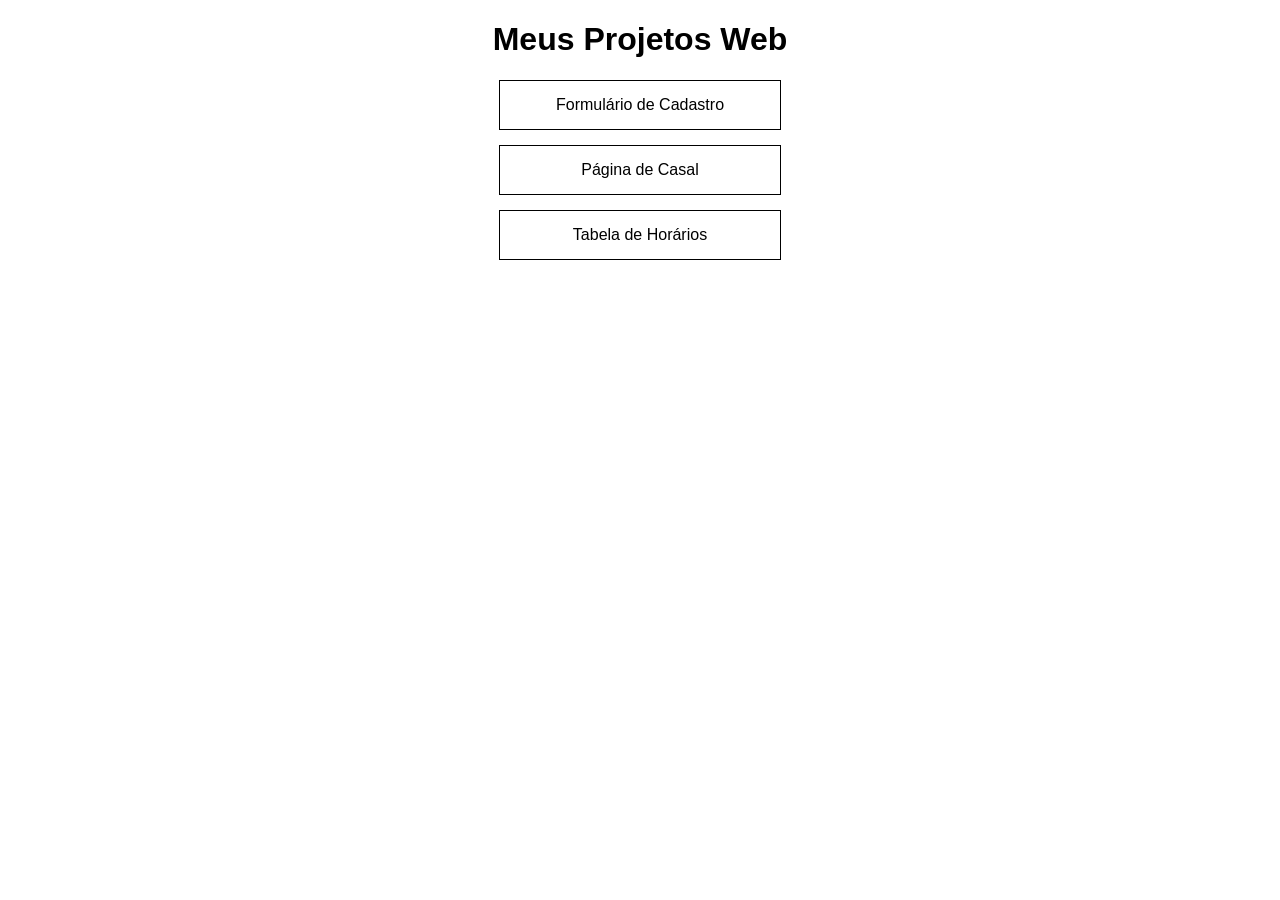
==== index.html @ d91be686 "feat: adiciona projetos HTML e CSS" ====
<!DOCTYPE html>
<html lang="pt-br">
<head>
    <meta charset="UTF-8">
    <meta name="viewport" content="width=device-width, initial-scale=1.0">
    <title>Meus Projetos Web</title>
    <link rel="stylesheet" href="style.css">
</head>
<body>
    <h1>Meus Projetos Web</h1>
    <div class="projetos">
        <a href="form-cadastro-flexbox/">
            Formulário de Cadastro
        </a>
        <a href="pagina-casal/">
            Página de Casal
        </a>
        <a href="tabela-horarios-faculdade/">
            Tabela de Horários
        </a>
    </div>
</body>
</html>
---- style.css ----
body {
    font-family: Arial, sans-serif;
    text-align: center;
}
.projetos {
    display: flex;
    flex-direction: column;
    align-items: center;
    gap: 15px;
}
a {
    text-decoration: none;
    color: black;
    border: 1px solid black;
    padding: 15px;
    width: 250px;
}
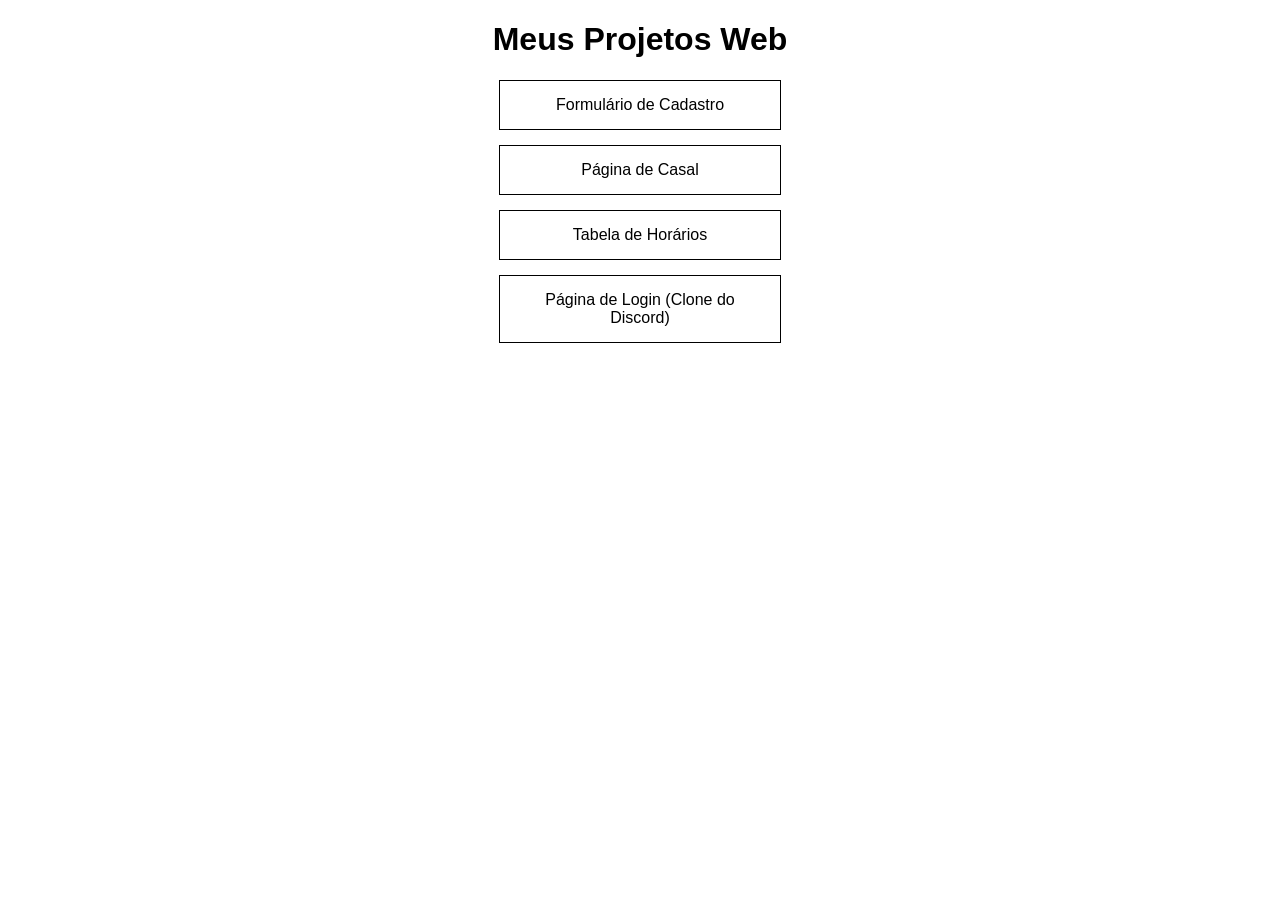
==== commit 50b8910d: "feat: adiciona clone da página de login do Discord" ====
--- a/index.html
+++ b/index.html
@@ -18,6 +18,9 @@
         <a href="tabela-horarios-faculdade/">
             Tabela de Horários
         </a>
+        <a href="pagina-clone-discord/">
+            Página de Login (Clone do Discord)
+        </a>
     </div>
 </body>
 </html>
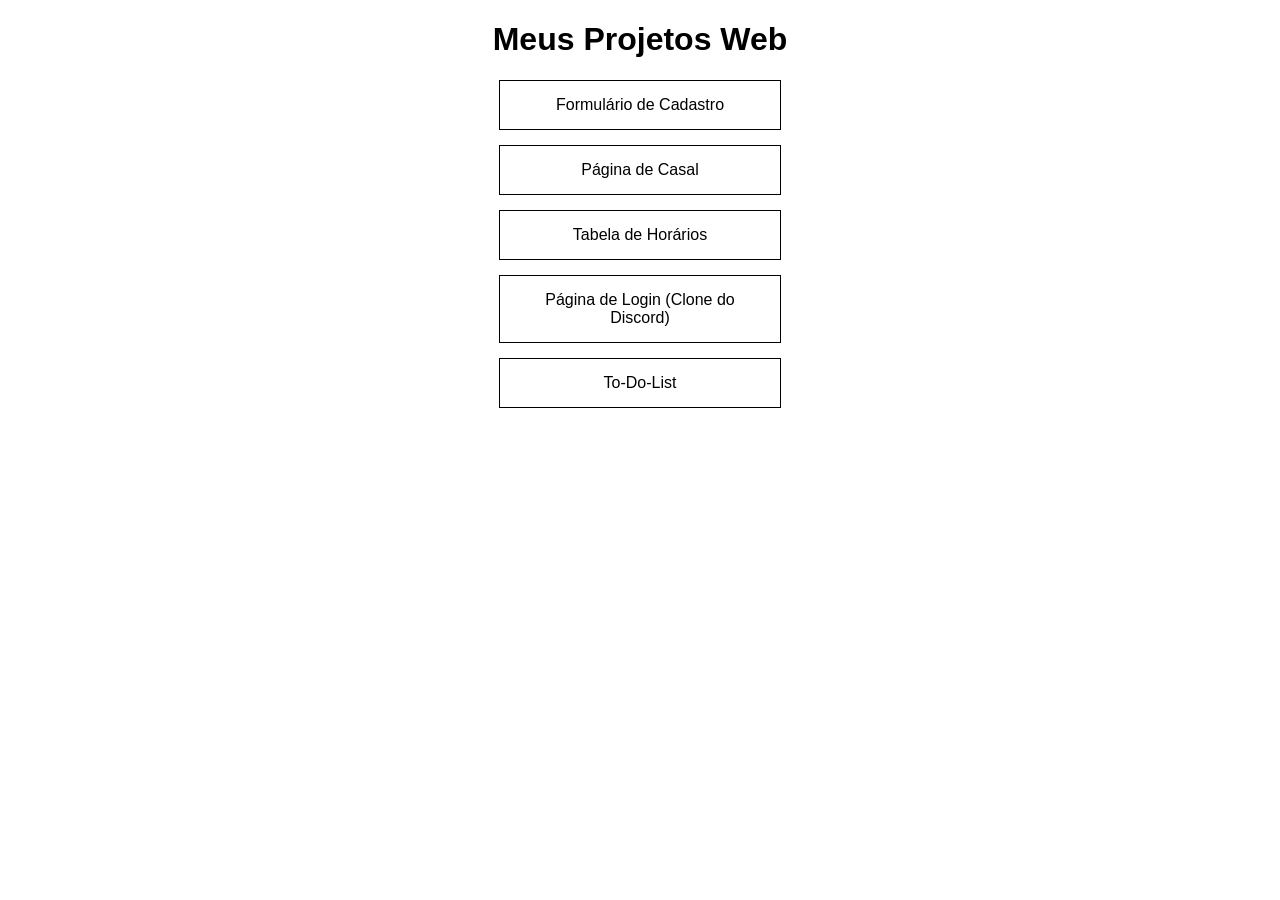
==== commit 1e5431c9: "feat: adicionar contador" ====
--- a/index.html
+++ b/index.html
@@ -21,6 +21,9 @@
         <a href="pagina-clone-discord/">
             Página de Login (Clone do Discord)
         </a>
+        <a href="to-do-list/">
+            To-Do-List
+        </a>
     </div>
 </body>
 </html>
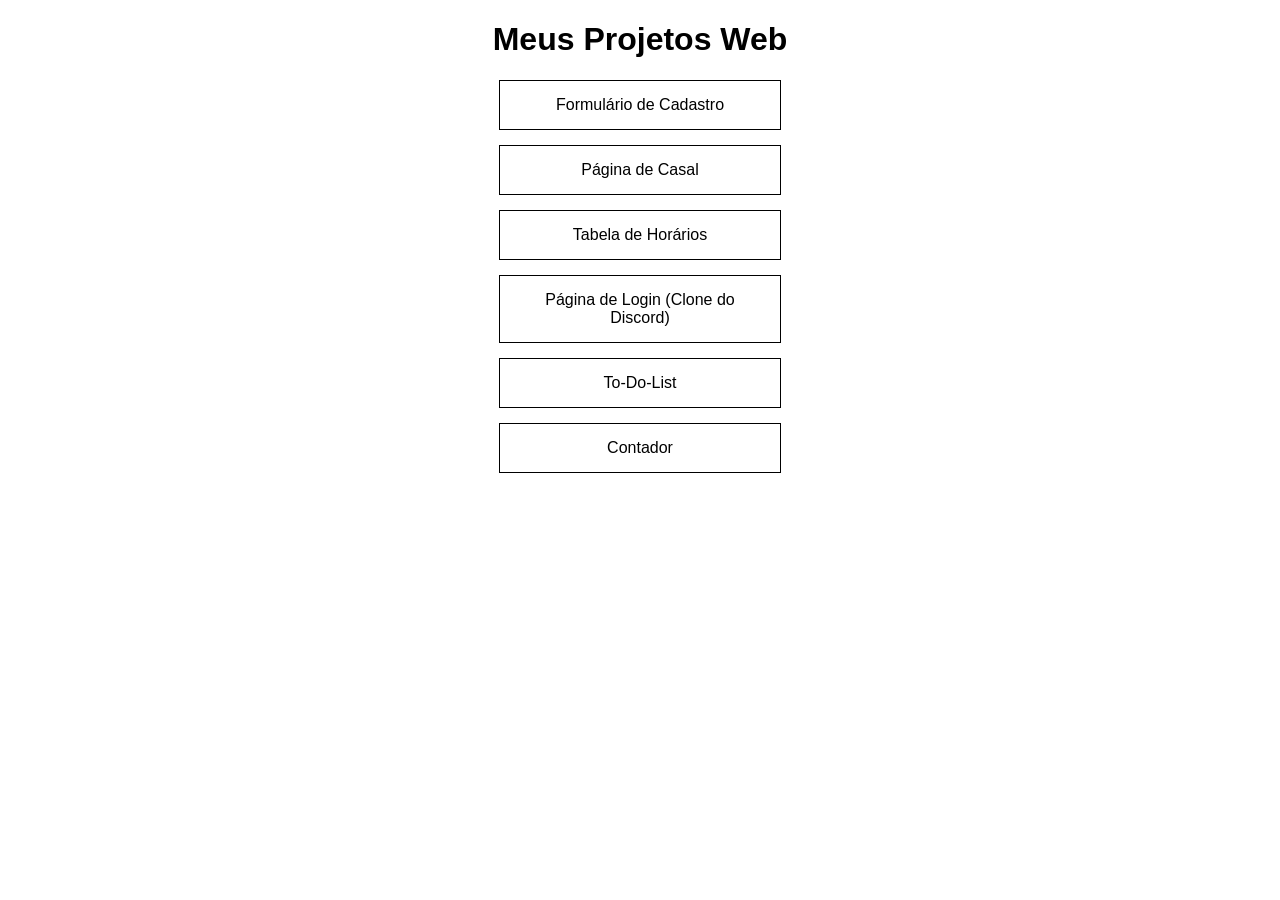
==== commit 318f804e: "feat: adiciona contador no index.html principal de projetos" ====
--- a/index.html
+++ b/index.html
@@ -24,6 +24,9 @@
         <a href="to-do-list/">
             To-Do-List
         </a>
+        <a href="contador/">
+            Contador
+        </a>
     </div>
 </body>
 </html>
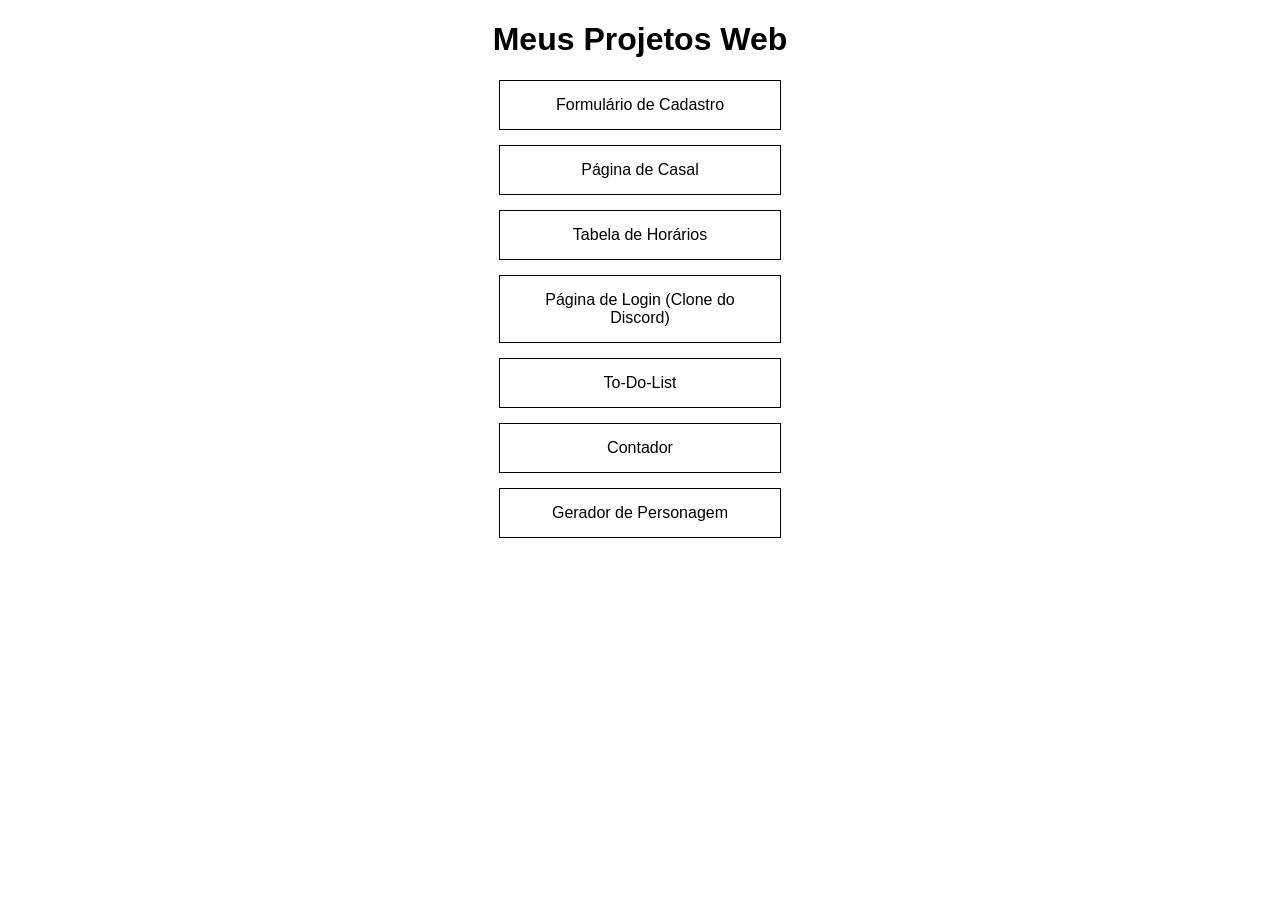
==== commit 49190904: "feat: adiciona página web de gerador de personagem" ====
--- a/index.html
+++ b/index.html
@@ -27,6 +27,9 @@
         <a href="contador/">
             Contador
         </a>
+        <a href="gerador-de-personagem/">
+            Gerador de Personagem
+        </a>
     </div>
 </body>
 </html>
